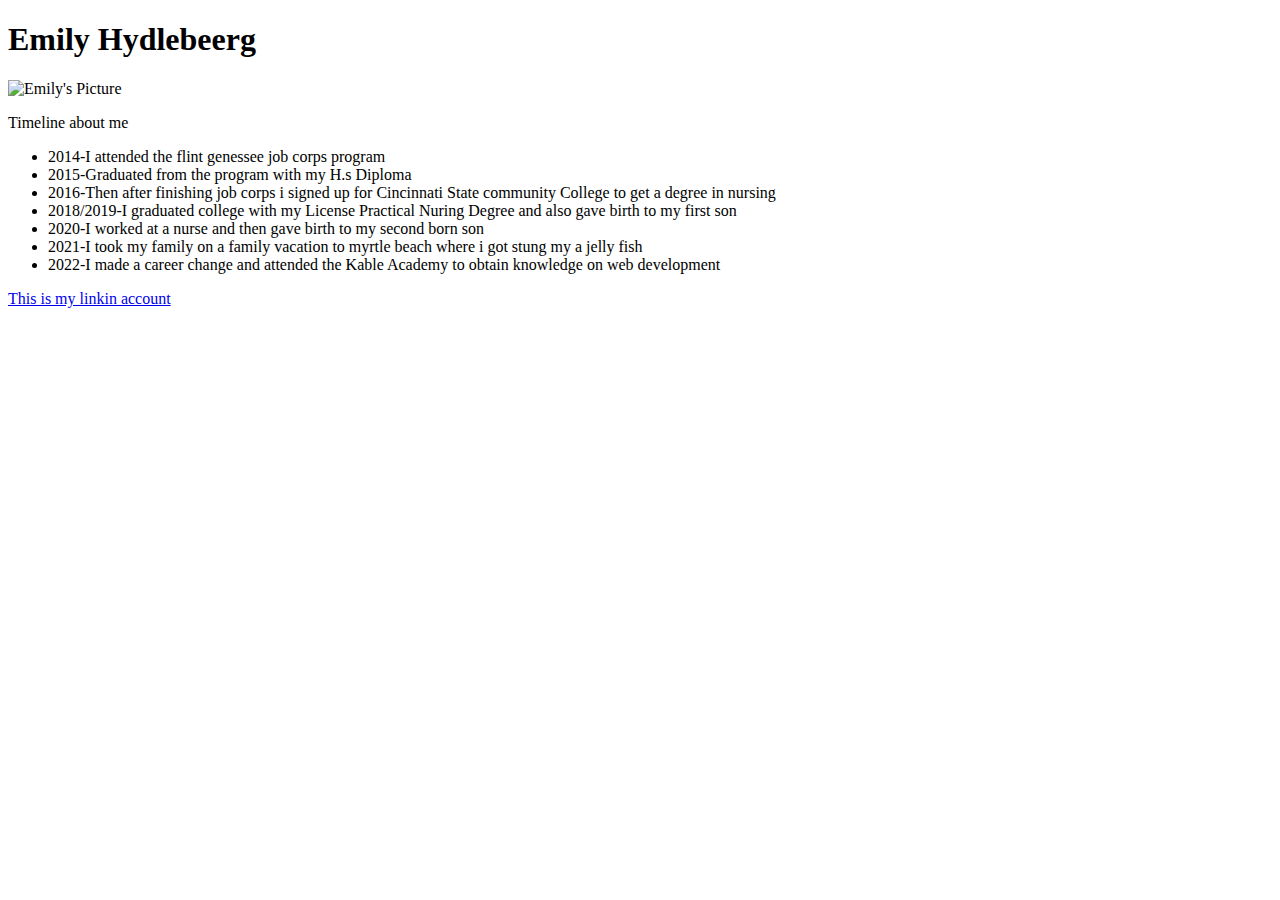
==== index.html @ 5036c83e "pushing to github" ====
<!DOCTYPE html>
<html lang="en">
<head>
    <meta charset="UTF-8">
    <meta http-equiv="X-UA-Compatible" content="IE=edge">
    <meta name="viewport" content="width=device-width, initial-scale=1.0">
    <title>Document</title>
</head>
<body>
    <h1>Emily Hydlebeerg</h1>


    <img src="https://scontent.fluk1-1.fna.fbcdn.net/v/t39.30808-6/234190110_5870021819736864_933044154950153518_n.jpg?_nc_cat=111&ccb=1-5&_nc_sid=174925&_nc_ohc=zk9DL5jmjP0AX_wW5hN&_nc_ht=scontent.fluk1-1.fna&oh=00_AT9Q4Zu5HNDyWYPqLV__yBKnNfCsvSJjbqlXXbeEru9Mew&oe=6248A94D" alt="Emily's Picture">
    <p>Timeline about me</p>

    <ul>
<li>2014-I attended the flint genessee job corps program </li>
<li>2015-Graduated from the program with my H.s Diploma</li>
<li>2016-Then after finishing job corps i signed up for Cincinnati State community College to get a degree in nursing</li>
<li>2018/2019-I graduated college with my License Practical Nuring Degree and also gave birth to my first son</li>
<li>2020-I worked at a nurse and then gave birth to my second born son</li>
<li>2021-I took my family on a family vacation to myrtle beach where i got stung my a jelly fish</li>
<li>2022-I made a career change and attended the Kable Academy to obtain knowledge on web development</li>

</ul>

<a href="https://www.linkedin.com/in/emily-hydlebeerg-735228236/"> This is my linkin account </a>

</body>
</html>
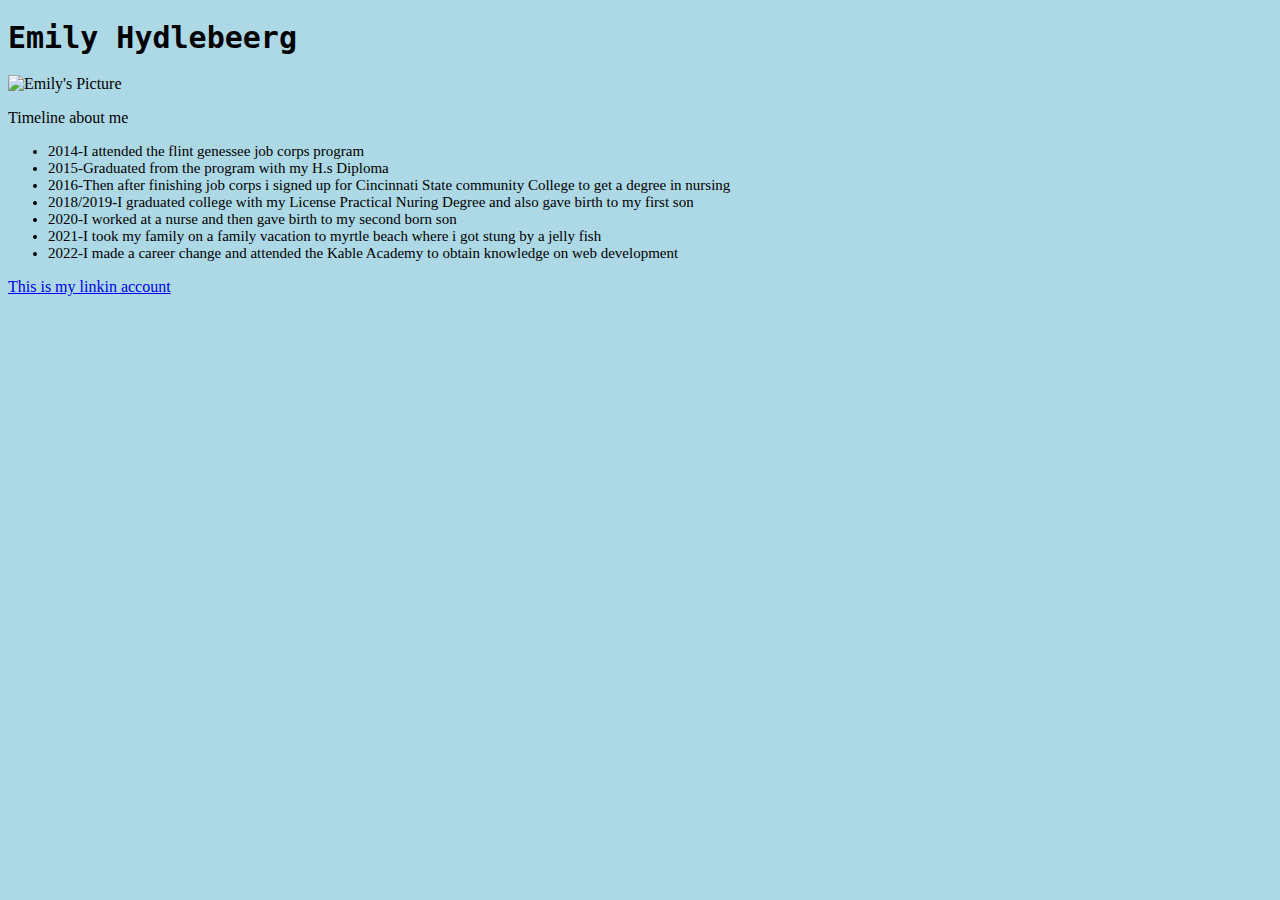
==== commit c3e2c860: "adding css file" ====
--- a/index.html
+++ b/index.html
@@ -5,12 +5,58 @@
     <meta http-equiv="X-UA-Compatible" content="IE=edge">
     <meta name="viewport" content="width=device-width, initial-scale=1.0">
     <title>Document</title>
+
+    <link href="https://scontent.fluk1-1.fna.fbcdn.net/v/t39.30808-6/234190110_5870021819736864_933044154950153518_n.jpg?_nc_cat=111&ccb=1-5&_nc_sid=174925&_nc_ohc=zk9DL5jmjP0AX_wW5hN&_nc_ht=scontent.fluk1-1.fna&oh=00_AT9Q4Zu5HNDyWYPqLV__yBKnNfCsvSJjbqlXXbeEru9Mew&oe=6248A94D" rel="stylesheet" type="text/css">
+    <style>      
+        .red-text {
+            color: black;
+        }
+        
+            .red-text {
+              color: black;
+            }
+          
+        h1 {
+            font-size: 30px;
+            font-family: monospace;
+        }
+        
+        .smaller-image {
+        width: 350px;
+        }
+    
+        .sky-blue-boarder {
+        border-color: lightskyblue;
+        border-width: 10px;
+        border-style: solid;
+        border-radius: 50%; 
+        }
+        
+        body {
+         background-color: lightblue;
+        }
+
+        li {
+font-size: 15px;
+font-family: 'Times New Roman', Times, serif;
+
+        }
+        
+        </style>
+
+
+
+
+
+
+
+
 </head>
 <body>
-    <h1>Emily Hydlebeerg</h1>
+    <h1 class="black-text"> Emily Hydlebeerg</h1>
 
 
-    <img src="https://scontent.fluk1-1.fna.fbcdn.net/v/t39.30808-6/234190110_5870021819736864_933044154950153518_n.jpg?_nc_cat=111&ccb=1-5&_nc_sid=174925&_nc_ohc=zk9DL5jmjP0AX_wW5hN&_nc_ht=scontent.fluk1-1.fna&oh=00_AT9Q4Zu5HNDyWYPqLV__yBKnNfCsvSJjbqlXXbeEru9Mew&oe=6248A94D" alt="Emily's Picture">
+    <img class="smaller-image" src="https://scontent.fluk1-1.fna.fbcdn.net/v/t39.30808-6/234190110_5870021819736864_933044154950153518_n.jpg?_nc_cat=111&ccb=1-5&_nc_sid=174925&_nc_ohc=zk9DL5jmjP0AX_wW5hN&_nc_ht=scontent.fluk1-1.fna&oh=00_AT9Q4Zu5HNDyWYPqLV__yBKnNfCsvSJjbqlXXbeEru9Mew&oe=6248A94D" alt="Emily's Picture">
     <p>Timeline about me</p>
 
     <ul>
@@ -19,7 +65,7 @@
 <li>2016-Then after finishing job corps i signed up for Cincinnati State community College to get a degree in nursing</li>
 <li>2018/2019-I graduated college with my License Practical Nuring Degree and also gave birth to my first son</li>
 <li>2020-I worked at a nurse and then gave birth to my second born son</li>
-<li>2021-I took my family on a family vacation to myrtle beach where i got stung my a jelly fish</li>
+<li>2021-I took my family on a family vacation to myrtle beach where i got stung by a jelly fish</li>
 <li>2022-I made a career change and attended the Kable Academy to obtain knowledge on web development</li>
 
 </ul>
